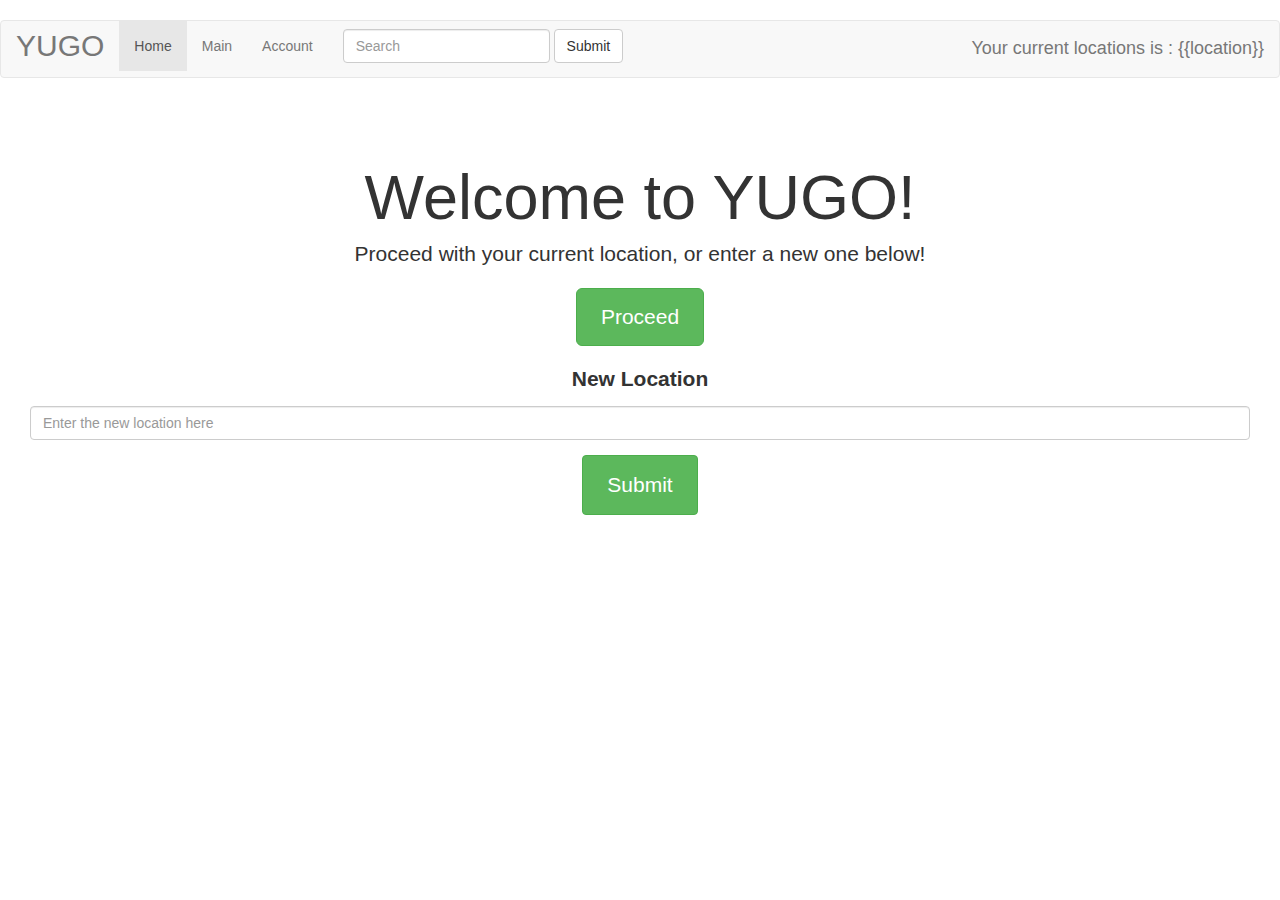
==== templates/index.html @ e56430df "changed some stuff" ====
<!DOCTYPE html>

<head>
  <link rel="stylesheet" href="/static/css/bootstrap.css">
  <link rel="stylesheet" href="/static/css/justified-nav.css">

  
</head>
<body>

 <nav class="navbar navbar-default" role="navigation">
  <!-- Brand and toggle get grouped for better mobile display -->
  <div class="navbar-header">
    <button type="button" class="navbar-toggle" data-toggle="collapse" data-target="#bs-example-navbar-collapse-1">
      <span class="sr-only">Toggle navigation</span>
      <span class="icon-bar"></span>
      <span class="icon-bar"></span>
      <span class="icon-bar"></span>
    </button>
    <a class="navbar-brand" href="#">YUGO</a>
  </div>

  <!-- Collect the nav links, forms, and other content for toggling -->
  <div class="collapse navbar-collapse" id="bs-example-navbar-collapse-1">
    <ul class="nav navbar-nav">
      <li class="active"><a href="/">Home</a></li>
      <li><a href="/main">Main</a></li>
      <li><a href="#">Account</a></li>
    </ul>
    <form class="navbar-form navbar-left" role="search">
      <div class="form-group">
        <input type="text" class="form-control" name="search"  placeholder="Search">
      </div>
      <button type="submit" class="btn btn-default">Submit</button>
    </form>
    <ul class="navbar-text navbar-right">
      Your current locations is : {{location}}
    </ul>
  </div><!-- /.navbar-collapse -->
 </nav>


   <div class="jumbotron">
		<h1>Welcome to YUGO!</h1>
        <p class="lead">Proceed with your current location, or enter a new one below!</p>
        <p><a class="btn btn-lg btn-success" href="/main" role="button">Proceed</a></p>
	<form role="form">
	  <div class="form-group">
	    <label for="newLocation">New Location</label>
	    <input type="text" class="form-control" name="newLocation" placeholder="Enter the new location here">
	  </div>
	  <button type="submit" class="btn btn-lgn btn-success">Submit</button>
	</form>

   </div>
  
  
</body>
---- static/css/justified-nav.css ----
body {
  padding-top: 20px;
}

.footer {
  border-top: 1px solid #eee;
  margin-top: 40px;
  padding-top: 40px;
  padding-bottom: 40px;
}

/* Main marketing message and sign up button */
.jumbotron {
  text-align: center;
  background-color: transparent;
}
.jumbotron .btn {
  font-size: 21px;
  padding: 14px 24px;
}

/* Customize the nav-justified links to be fill the entire space of the .navbar */

.nav-justified {
  background-color: #eee;
  border-radius: 5px;
  border: 1px solid #ccc;
}
.nav-justified > li > a {
  margin-bottom: 0;
  padding-top: 15px;
  padding-bottom: 15px;
  color: #777;
  font-weight: bold;
  text-align: center;
  border-bottom: 1px solid #d5d5d5;
  background-color: #e5e5e5; /* Old browsers */
  background-repeat: repeat-x; /* Repeat the gradient */
  background-image: -moz-linear-gradient(top, #f5f5f5 0%, #e5e5e5 100%); /* FF3.6+ */
  background-image: -webkit-gradient(linear, left top, left bottom, color-stop(0%,#f5f5f5), color-stop(100%,#e5e5e5)); /* Chrome,Safari4+ */
  background-image: -webkit-linear-gradient(top, #f5f5f5 0%,#e5e5e5 100%); /* Chrome 10+,Safari 5.1+ */
  background-image: -o-linear-gradient(top, #f5f5f5 0%,#e5e5e5 100%); /* Opera 11.10+ */
  filter: progid:DXImageTransform.Microsoft.gradient( startColorstr='#f5f5f5', endColorstr='#e5e5e5',GradientType=0 ); /* IE6-9 */
  background-image: linear-gradient(top, #f5f5f5 0%,#e5e5e5 100%); /* W3C */
}
.nav-justified > .active > a,
.nav-justified > .active > a:hover,
.nav-justified > .active > a:focus {
  background-color: #ddd;
  background-image: none;
  box-shadow: inset 0 3px 7px rgba(0,0,0,.15);
}
.nav-justified > li:first-child > a {
  border-radius: 5px 5px 0 0;
}
.nav-justified > li:last-child > a {
  border-bottom: 0;
  border-radius: 0 0 5px 5px;
}

@media (min-width: 768px) {
  .nav-justified {
    max-height: 52px;
  }
  .nav-justified > li > a {
    border-left: 1px solid #fff;
    border-right: 1px solid #d5d5d5;
  }
  .nav-justified > li:first-child > a {
    border-left: 0;
    border-radius: 5px 0 0 5px;
  }
  .nav-justified > li:last-child > a {
    border-radius: 0 5px 5px 0;
    border-right: 0;
  }
}

/* Responsive: Portrait tablets and up */
@media screen and (min-width: 768px) {
  /* Remove the padding we set earlier */
  .masthead,
  .marketing,
  .footer {
    padding-left: 0;
    padding-right: 0;
  }
}
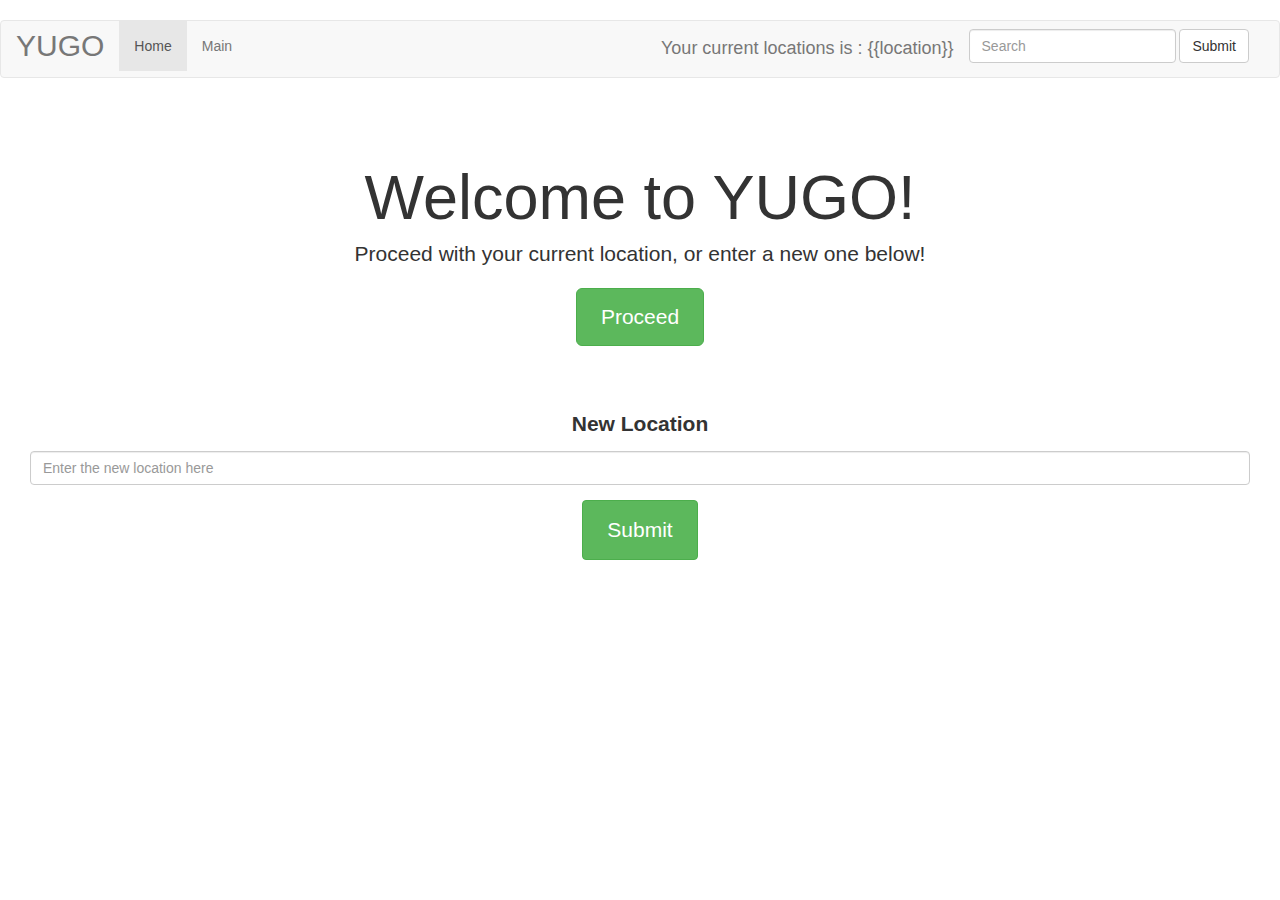
==== commit 5dd6d66e: "remove account button" ====
--- a/templates/index.html
+++ b/templates/index.html
@@ -1,9 +1,9 @@
 <!DOCTYPE html>
-
+<html>
 <head>
   <link rel="stylesheet" href="/static/css/bootstrap.css">
   <link rel="stylesheet" href="/static/css/justified-nav.css">
-
+  <link href="jumbotron-narrow.css" rel="stylesheet">
   
 </head>
 <body>
@@ -25,9 +25,8 @@
     <ul class="nav navbar-nav">
       <li class="active"><a href="/">Home</a></li>
       <li><a href="/main">Main</a></li>
-      <li><a href="#">Account</a></li>
     </ul>
-    <form class="navbar-form navbar-left" role="search">
+    <form class="navbar-form navbar-right" role="search">
       <div class="form-group">
         <input type="text" class="form-control" name="search"  placeholder="Search">
       </div>
@@ -41,19 +40,21 @@
 
 
    <div class="jumbotron">
-		<h1>Welcome to YUGO!</h1>
+                <h1>Welcome to YUGO!</h1>
         <p class="lead">Proceed with your current location, or enter a new one below!</p>
         <p><a class="btn btn-lg btn-success" href="/main" role="button">Proceed</a></p>
-	<form role="form">
-	  <div class="form-group">
-	    <label for="newLocation">New Location</label>
-	    <input type="text" class="form-control" name="newLocation" placeholder="Enter the new location here">
-	  </div>
-	  <button type="submit" class="btn btn-lgn btn-success">Submit</button>
-	</form>
+        
+        <br>
+        <form role="form">
+          <div class="form-group">
+            <label for="newLocation">New Location</label>
+            <input type="text" class="form-control" name="newLocation" placeholder="Enter the new location here">
+          </div>
+          <button type="submit" class="btn btn-lgn btn-success">Submit</button>
+        </form>
 
    </div>
   
   
 </body>
-
+</html>
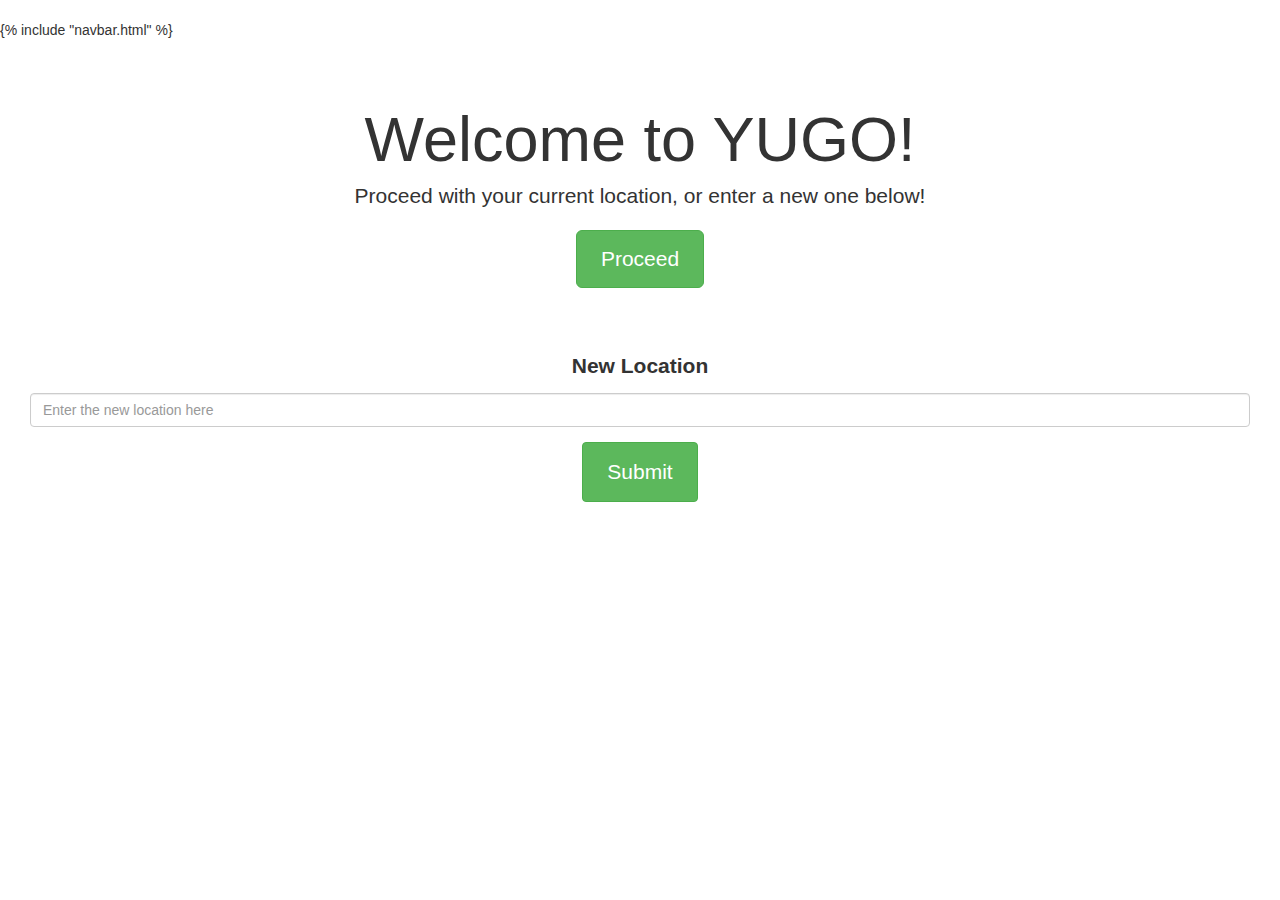
==== commit 241894f5: "Merge 4e18ea83b9621b6a364d5a1270fde233b2448810 into f9dfb8f3f0da92b1d2d999428f5c8854c95be334" ====
--- a/templates/index.html
+++ b/templates/index.html
@@ -8,36 +8,7 @@
 </head>
 <body>
 
- <nav class="navbar navbar-default" role="navigation">
-  <!-- Brand and toggle get grouped for better mobile display -->
-  <div class="navbar-header">
-    <button type="button" class="navbar-toggle" data-toggle="collapse" data-target="#bs-example-navbar-collapse-1">
-      <span class="sr-only">Toggle navigation</span>
-      <span class="icon-bar"></span>
-      <span class="icon-bar"></span>
-      <span class="icon-bar"></span>
-    </button>
-    <a class="navbar-brand" href="#">YUGO</a>
-  </div>
-
-  <!-- Collect the nav links, forms, and other content for toggling -->
-  <div class="collapse navbar-collapse" id="bs-example-navbar-collapse-1">
-    <ul class="nav navbar-nav">
-      <li class="active"><a href="/">Home</a></li>
-      <li><a href="/main">Main</a></li>
-    </ul>
-    <form class="navbar-form navbar-right" role="search">
-      <div class="form-group">
-        <input type="text" class="form-control" name="search"  placeholder="Search">
-      </div>
-      <button type="submit" class="btn btn-default">Submit</button>
-    </form>
-    <ul class="navbar-text navbar-right">
-      Your current locations is : {{location}}
-    </ul>
-  </div><!-- /.navbar-collapse -->
- </nav>
-
+ {% include "navbar.html" %}
 
    <div class="jumbotron">
                 <h1>Welcome to YUGO!</h1>
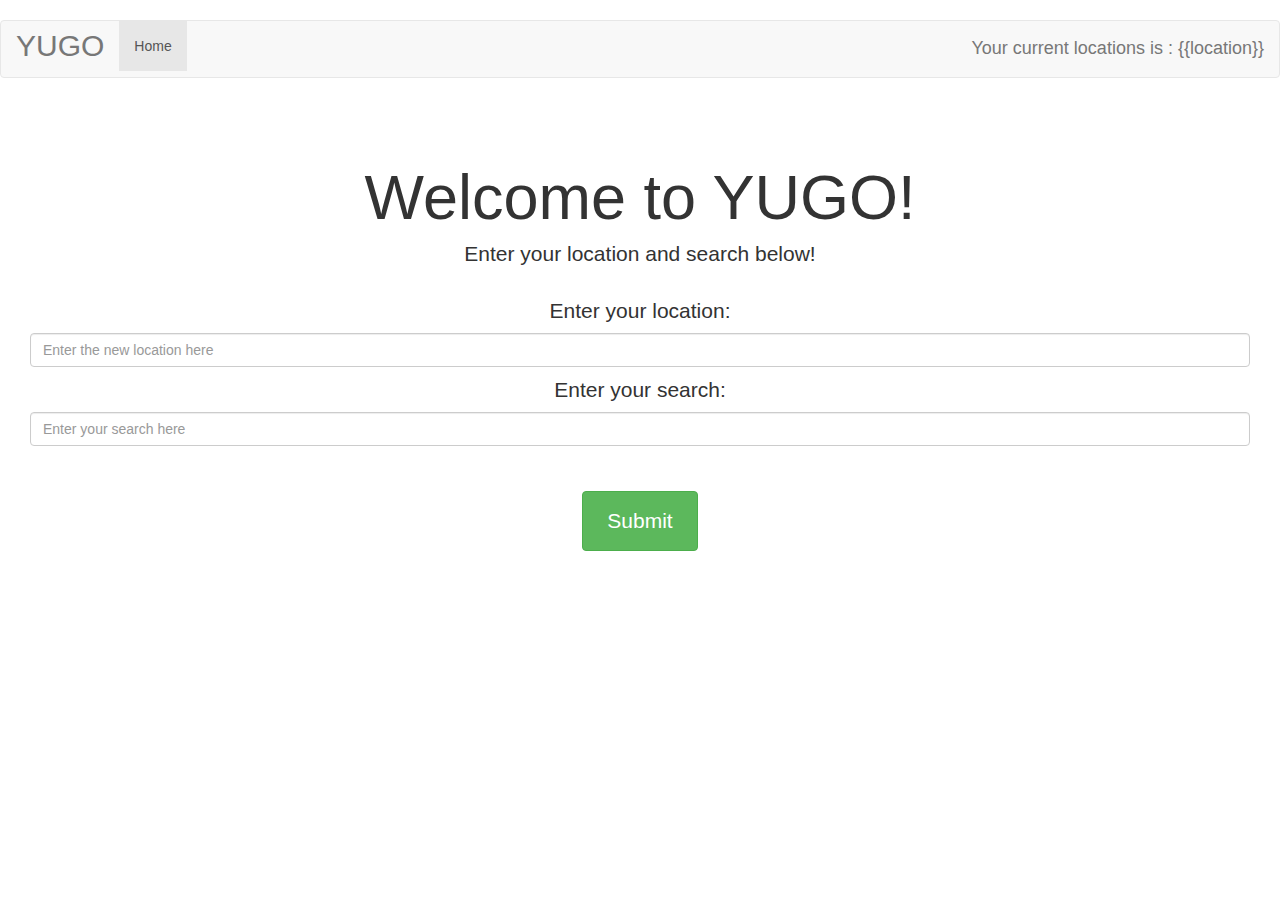
==== commit c7eced28: "Update index.html" ====
--- a/templates/index.html
+++ b/templates/index.html
@@ -1,31 +1,50 @@
 <!DOCTYPE html>
-<html>
+
 <head>
   <link rel="stylesheet" href="/static/css/bootstrap.css">
   <link rel="stylesheet" href="/static/css/justified-nav.css">
-  <link href="jumbotron-narrow.css" rel="stylesheet">
+
   
 </head>
 <body>
 
- {% include "navbar.html" %}
+ <nav class="navbar navbar-default" role="navigation">
+  <!-- Brand and toggle get grouped for better mobile display -->
+  <div class="navbar-header">
+    <button type="button" class="navbar-toggle" data-toggle="collapse" data-target="#bs-example-navbar-collapse-1">
+      <span class="sr-only">Toggle navigation</span>
+      <span class="icon-bar"></span>
+      <span class="icon-bar"></span>
+      <span class="icon-bar"></span>
+    </button>
+    <a class="navbar-brand" href="#">YUGO</a>
+  </div>
+
+  <!-- Collect the nav links, forms, and other content for toggling -->
+  <div class="collapse navbar-collapse" id="bs-example-navbar-collapse-1">
+    <ul class="nav navbar-nav">
+      <li class="active"><a href="/">Home</a></li>
+        </ul>
+    <ul class="navbar-text navbar-right">
+      Your current locations is : {{location}}
+    </ul>
+  </div><!-- /.navbar-collapse -->
+ </nav>
+
 
    <div class="jumbotron">
-                <h1>Welcome to YUGO!</h1>
-        <p class="lead">Proceed with your current location, or enter a new one below!</p>
-        <p><a class="btn btn-lg btn-success" href="/main" role="button">Proceed</a></p>
-        
-        <br>
-        <form role="form">
-          <div class="form-group">
-            <label for="newLocation">New Location</label>
-            <input type="text" class="form-control" name="newLocation" placeholder="Enter the new location here">
-          </div>
-          <button type="submit" class="btn btn-lgn btn-success">Submit</button>
-        </form>
-
+        <h1>Welcome to YUGO!</h1>
+        <p class="lead">Enter your location and search below!</p>
+       	<form method=POST>
+	  <div class=description>Enter your location:</div>
+	  <input type=text class="form-control" name=location placeholder="Enter the new location here">
+	  <div class=description>Enter your search:</div>
+	  <input type=text class="form-control" name=search placeholder="Enter your search here">
+	  <br>
+	  <input type=submit class="btn btn-lgn btn-success">
+	</form>
    </div>
   
   
 </body>
-</html>
+
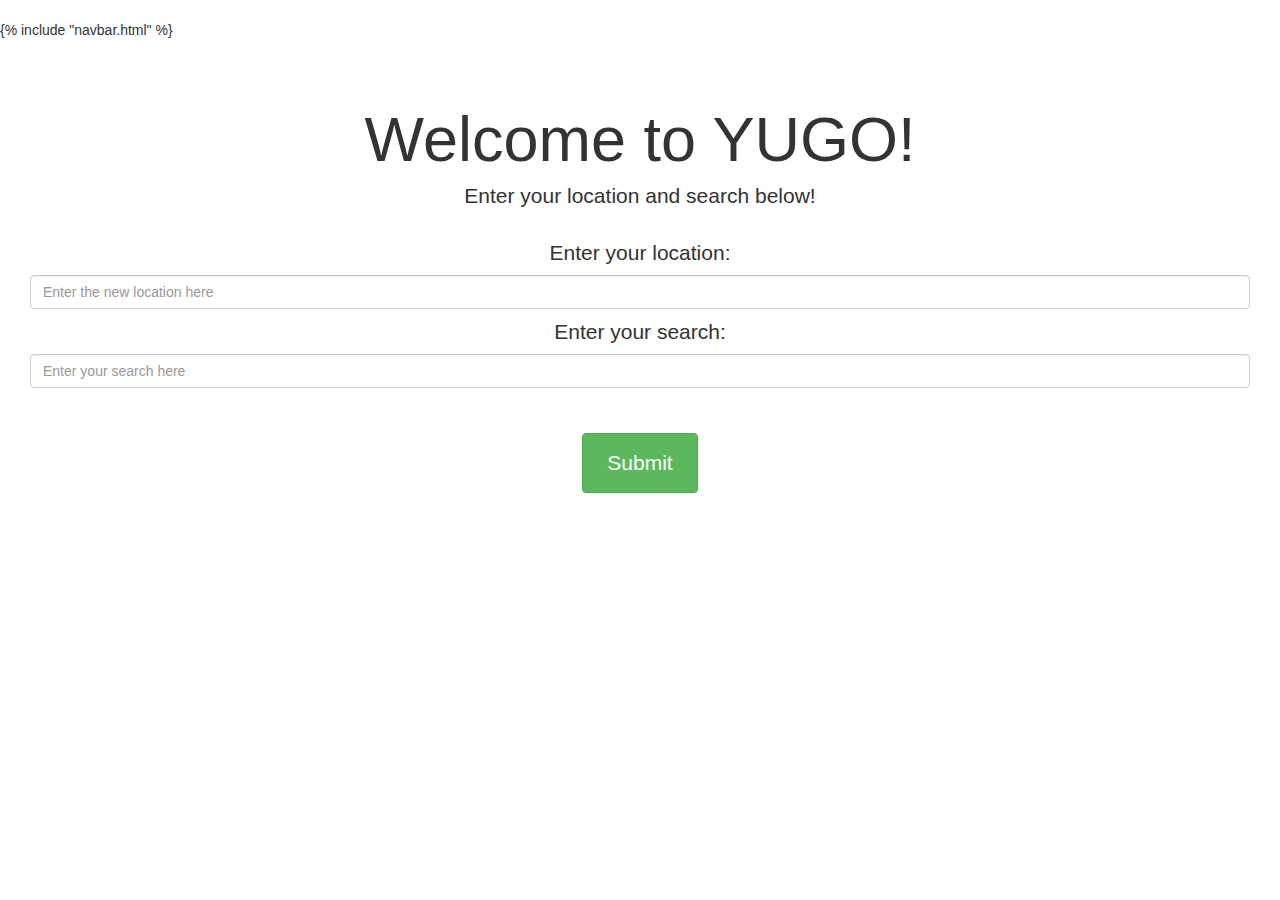
==== commit 433e5536: "included navbar" ====
--- a/templates/index.html
+++ b/templates/index.html
@@ -7,30 +7,7 @@
   
 </head>
 <body>
-
- <nav class="navbar navbar-default" role="navigation">
-  <!-- Brand and toggle get grouped for better mobile display -->
-  <div class="navbar-header">
-    <button type="button" class="navbar-toggle" data-toggle="collapse" data-target="#bs-example-navbar-collapse-1">
-      <span class="sr-only">Toggle navigation</span>
-      <span class="icon-bar"></span>
-      <span class="icon-bar"></span>
-      <span class="icon-bar"></span>
-    </button>
-    <a class="navbar-brand" href="#">YUGO</a>
-  </div>
-
-  <!-- Collect the nav links, forms, and other content for toggling -->
-  <div class="collapse navbar-collapse" id="bs-example-navbar-collapse-1">
-    <ul class="nav navbar-nav">
-      <li class="active"><a href="/">Home</a></li>
-        </ul>
-    <ul class="navbar-text navbar-right">
-      Your current locations is : {{location}}
-    </ul>
-  </div><!-- /.navbar-collapse -->
- </nav>
-
+ {% include "navbar.html" %}
 
    <div class="jumbotron">
         <h1>Welcome to YUGO!</h1>
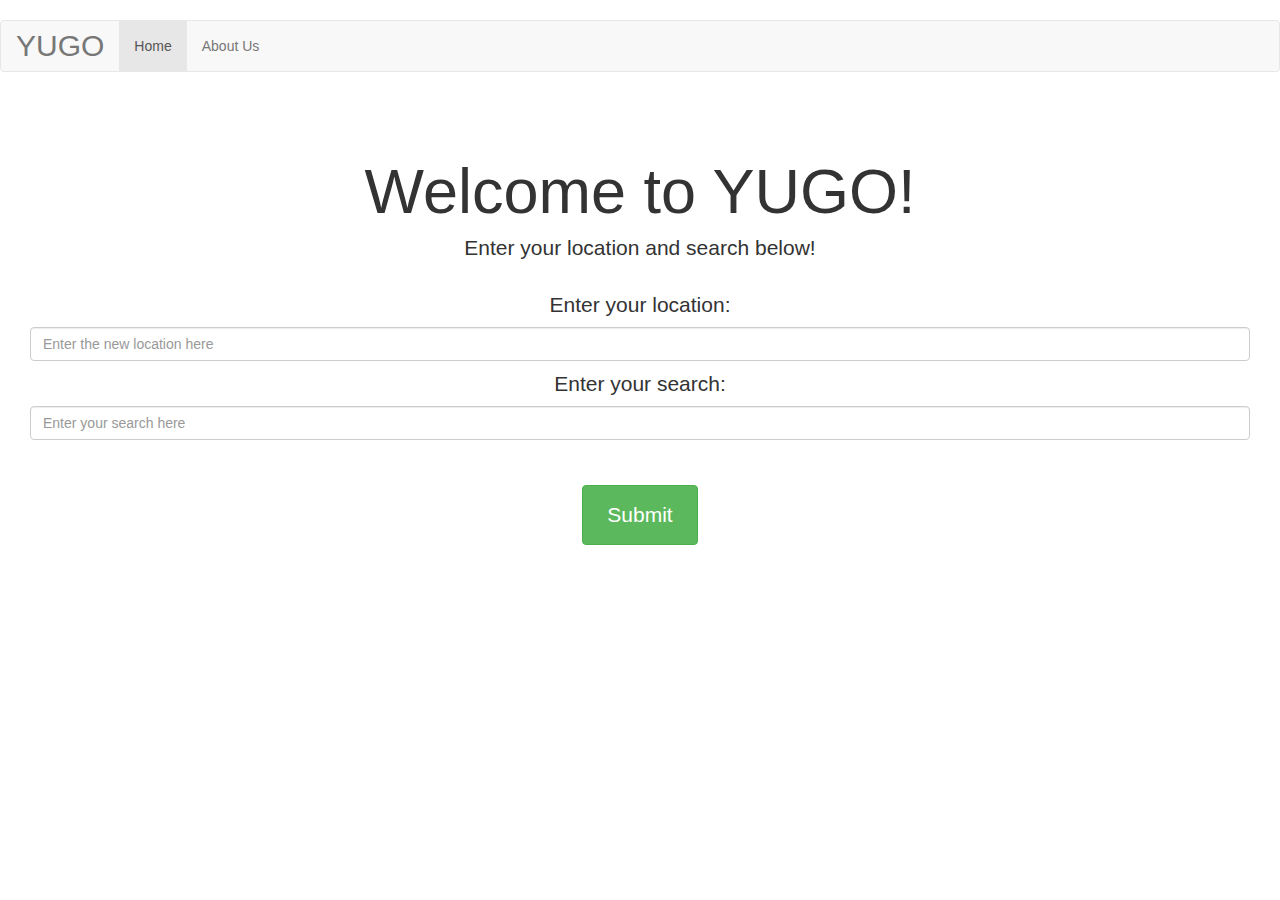
==== commit 82509ead: "fixed navbar" ====
--- a/templates/index.html
+++ b/templates/index.html
@@ -7,7 +7,31 @@
   
 </head>
 <body>
- {% include "navbar.html" %}
+ <nav class="navbar navbar-default" role="navigation">
+  <!-- Brand and toggle get grouped for better mobile display -->
+  <div class="navbar-header">
+    <button type="button" class="navbar-toggle" data-toggle="collapse" data-target="#bs-example-navbar-collapse-1">
+      <span class="sr-only">Toggle navigation</span>
+      <span class="icon-bar"></span>
+      <span class="icon-bar"></span>
+      <span class="icon-bar"></span>
+    </button>
+    <a class="navbar-brand" href="#">YUGO</a>
+  </div>
+
+
+  <!-- Collect the nav links, forms, and other content for toggling -->
+  <div class="collapse navbar-collapse" id="bs-example-navbar-collapse-1">
+    <ul class="nav navbar-nav">
+      <li class="active"><a href="/">Home</a></li>
+      <li><a href="/AboutUs">About Us</a></li>
+
+    </ul>
+    
+   
+  </div><!-- /.navbar-collapse -->
+ </nav>
+
 
    <div class="jumbotron">
         <h1>Welcome to YUGO!</h1>
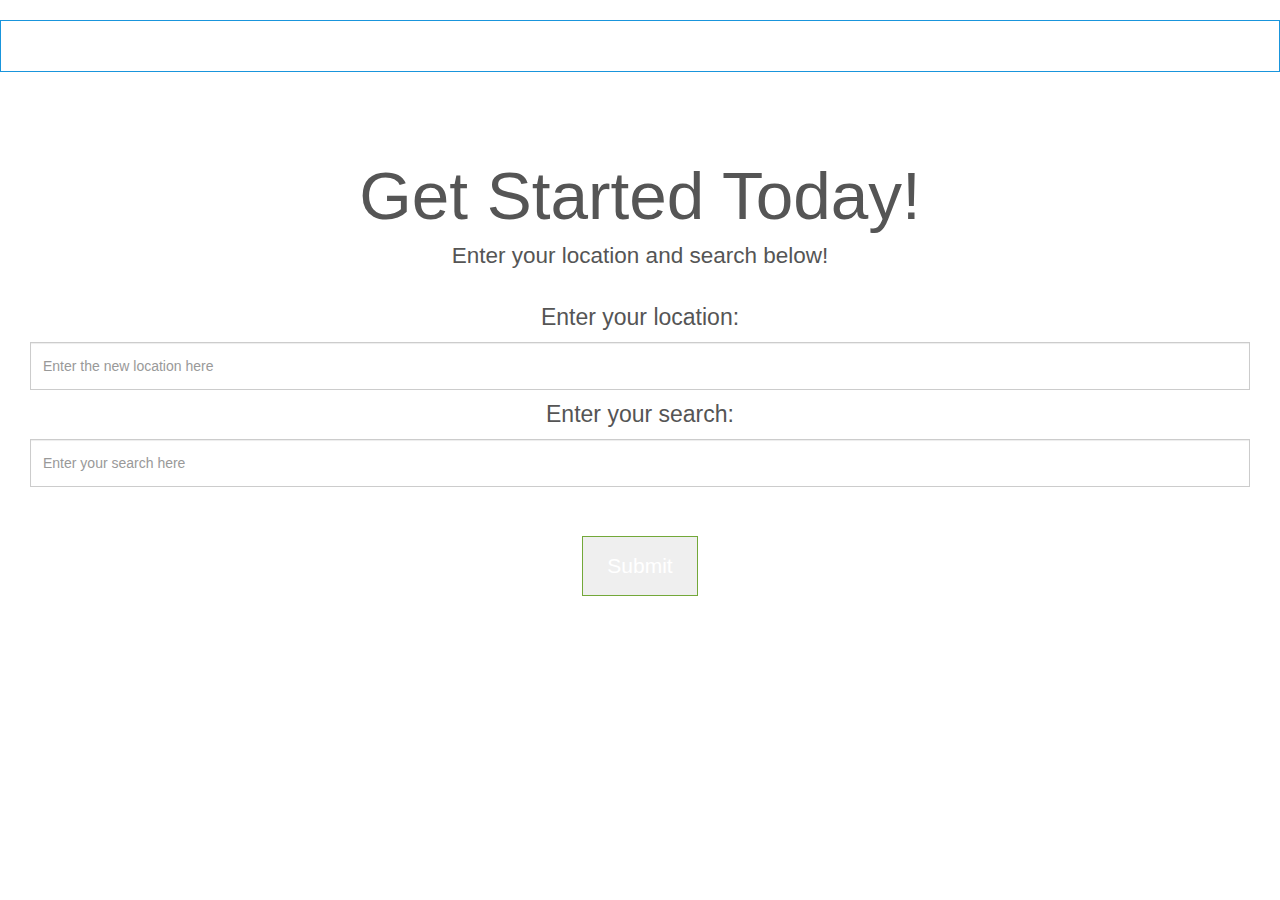
==== commit 42810c75: "fixed css merge issues" ====
--- a/templates/index.html
+++ b/templates/index.html
@@ -1,8 +1,9 @@
 <!DOCTYPE html>
-
+<html>
 <head>
   <link rel="stylesheet" href="/static/css/bootstrap.css">
   <link rel="stylesheet" href="/static/css/justified-nav.css">
+  <title>YUGO</title>
 
   
 </head>
@@ -27,14 +28,16 @@
       <li><a href="/AboutUs">About Us</a></li>
 
     </ul>
-    
+
+   
+     
    
   </div><!-- /.navbar-collapse -->
  </nav>
 
 
    <div class="jumbotron">
-        <h1>Welcome to YUGO!</h1>
+        <h1>Get Started Today!</h1>
         <p class="lead">Enter your location and search below!</p>
        	<form method=POST>
 	  <div class=description>Enter your location:</div>
@@ -48,4 +51,4 @@
   
   
 </body>
-
+</html>
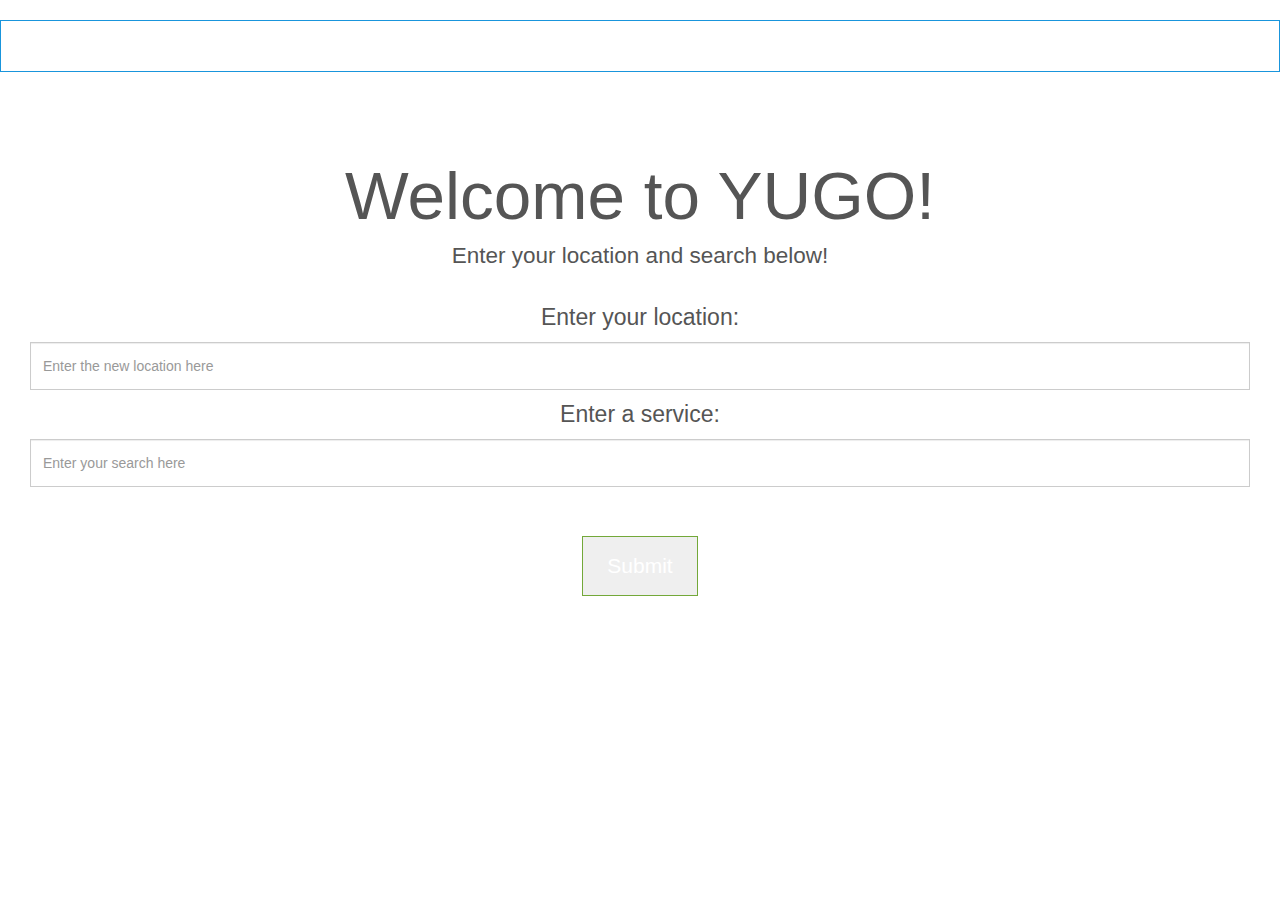
==== commit ed3873f1: "changed prompt of search on index.html" ====
--- a/templates/index.html
+++ b/templates/index.html
@@ -1,5 +1,5 @@
 <!DOCTYPE html>
-<html>
+
 <head>
   <link rel="stylesheet" href="/static/css/bootstrap.css">
   <link rel="stylesheet" href="/static/css/justified-nav.css">
@@ -37,12 +37,12 @@
 
 
    <div class="jumbotron">
-        <h1>Get Started Today!</h1>
+        <h1>Welcome to YUGO!</h1>
         <p class="lead">Enter your location and search below!</p>
        	<form method=POST>
 	  <div class=description>Enter your location:</div>
 	  <input type=text class="form-control" name=location placeholder="Enter the new location here">
-	  <div class=description>Enter your search:</div>
+	  <div class=description>Enter a service:</div>
 	  <input type=text class="form-control" name=search placeholder="Enter your search here">
 	  <br>
 	  <input type=submit class="btn btn-lgn btn-success">
@@ -51,4 +51,4 @@
   
   
 </body>
-</html>
+
